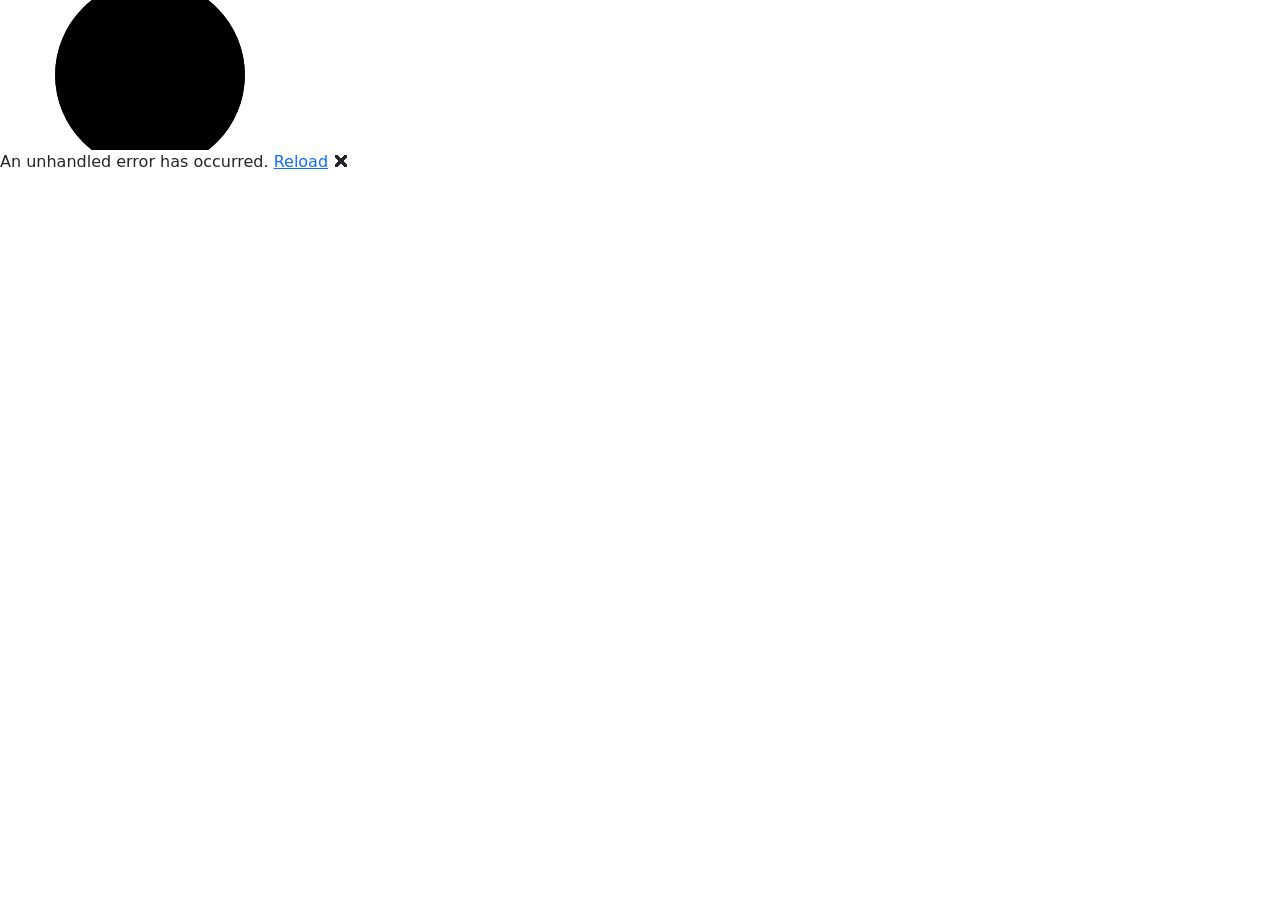
==== wwwroot/index.html @ 2dfd0fcc "wwwroot items" ====
<!DOCTYPE html>
<html lang="en">

<head>
    <meta charset="utf-8" />
    <meta name="viewport" content="width=device-width, initial-scale=1.0" />
    <title>Helldivers 2 Challenges</title>
    <base href="/" />
    <link rel="preload" id="webassembly" />
    <link
        href="https://cdn.jsdelivr.net/npm/bootstrap@5.1.3/dist/css/bootstrap.min.css"
        rel="stylesheet"
        integrity="sha384-1BmE4kWBq78iYhFldvKuhfTAU6auU8tT94WrHftjDbrCEXSU1oBoqyl2QvZ6jIW3"
        crossorigin="anonymous" />
    <link rel="stylesheet" href="https://cdn.jsdelivr.net/npm/bootstrap-icons@1.10.5/font/bootstrap-icons.css" />
    <link rel="preconnect" href="https://fonts.googleapis.com" />
    <link rel="preconnect" href="https://fonts.gstatic.com" crossorigin />
    <link href="https://fonts.googleapis.com/css2?family=Titillium+Web:ital,wght@0,200;0,300;0,400;0,600;0,700;0,900;1,200;1,300;1,400;1,600;1,700&display=swap" rel="stylesheet" />
    <link rel="stylesheet" href="css/app.css" />
    <link rel="icon" type="image/png" href="images/dressing/ministryOfTruthIcon.png" />
    <link href="Hd2Challenges.styles.css" rel="stylesheet" />
    <script type="importmap"></script>
</head>

<body>
    <div id="app">
        <svg class="loading-progress">
            <circle r="40%" cx="50%" cy="50%" />
            <circle r="40%" cx="50%" cy="50%" />
        </svg>
        <div class="loading-progress-text"></div>
    </div>

    <div id="blazor-error-ui">
        An unhandled error has occurred.
        <a href="." class="reload">Reload</a>
        <span class="dismiss">🗙</span>
    </div>
    <script src="js/app.js"></script>
    <script src="_framework/blazor.webassembly#[.{fingerprint}].js"></script>
</body>

</html>
---- wwwroot/css/app.css ----
html,
body {
    font-family: "Titillium Web", sans-serif;
    min-height: 100%;
}

body {
    background-color: #151c24;
    color: #f8f9fa;
}

h1:focus {
    outline: none;
}

.app-shell {
    min-height: 100vh;
}

.app-header {
    background-color: rgba(0, 0, 0, 0.15);
}

.home-card-image {
    height: 260px;
    object-fit: cover;
    object-position: top;
}

.mode-grid {
    display: grid;
    gap: 1rem;
}

.item-grid {
    display: grid;
    grid-template-columns: repeat(auto-fill, minmax(140px, 1fr));
    gap: 0.75rem;
}

.item-card {
    position: relative;
    border: 1px solid #3c434d;
}

.item-card-clickable:hover {
    transform: translateY(-2px);
    border-color: #ffc107;
}

.item-card-image {
    aspect-ratio: 1 / 1;
    object-fit: contain;
    padding: 0.5rem;
    background: #212830;
}

.item-card-badge {
    position: absolute;
    top: 0.5rem;
    right: 0.5rem;
    z-index: 2;
    background: rgba(13, 110, 253, 0.9);
    color: white;
    font-size: 0.75rem;
    padding: 0.1rem 0.4rem;
    border-radius: 999px;
}

.app-modal-backdrop {
    position: fixed;
    inset: 0;
    background: rgba(0, 0, 0, 0.7);
    display: flex;
    align-items: center;
    justify-content: center;
    padding: 1rem;
    z-index: 1050;
}

.app-modal {
    width: min(1100px, 100%);
    max-height: 90vh;
    overflow: auto;
}

.sticky-actions {
    position: sticky;
    bottom: 0;
    background: #151c24;
    padding-top: 0.75rem;
}

.specialist-image {
    height: 320px;
    object-fit: cover;
    object-position: top;
}

.mono-summary {
    white-space: pre-wrap;
    font-family: ui-monospace, SFMono-Regular, SFMono-Regular, Menlo, Monaco, Consolas, "Liberation Mono", "Courier New", monospace;
}

.section-card {
    background-color: #151c24;
    border: 1px solid #3c434d;
}

.compact-list {
    margin-bottom: 0;
    padding-left: 1rem;
}

.table-dark td,
.table-dark th {
    vertical-align: middle;
}

#blazor-error-ui {
    color-scheme: light only;
    background: lightyellow;
    bottom: 0;
    box-shadow: 0 -1px 2px rgba(0, 0, 0, 0.2);
    box-sizing: border-box;
    display: none;
    left: 0;
    padding: 0.6rem 1.25rem 0.7rem 1.25rem;
    position: fixed;
    width: 100%;
    z-index: 1000;
}

    #blazor-error-ui .dismiss {
        cursor: pointer;
        position: absolute;
        right: 0.75rem;
        top: 0.5rem;
    }

.blazor-error-boundary {
    background: url([data-uri]) no-repeat 1rem/1.8rem, #b32121;
    padding: 1rem 1rem 1rem 3.7rem;
    color: white;
}

    .blazor-error-boundary::after {
        content: "An error has occurred."
    }

.loading-progress {
    position: absolute;
    display: block;
    width: 8rem;
    height: 8rem;
    inset: 20vh 0 auto 0;
    margin: 0 auto 0 auto;
}

    .loading-progress circle {
        fill: none;
        stroke: #e0e0e0;
        stroke-width: 0.6rem;
        transform-origin: 50% 50%;
        transform: rotate(-90deg);
    }

        .loading-progress circle:last-child {
            stroke: #1b6ec2;
            stroke-dasharray: calc(3.141 * var(--blazor-load-percentage, 0%) * 0.8), 500%;
            transition: stroke-dasharray 0.05s ease-in-out;
        }

.loading-progress-text {
    position: absolute;
    text-align: center;
    font-weight: bold;
    inset: calc(20vh + 3.25rem) 0 auto 0.2rem;
}

    .loading-progress-text:after {
        content: var(--blazor-load-percentage-text, "Loading");
    }

code {
    color: #c02d76;
}

.form-floating > .form-control-plaintext::placeholder, .form-floating > .form-control::placeholder {
    color: var(--bs-secondary-color);
    text-align: end;
}

.form-floating > .form-control-plaintext:focus::placeholder, .form-floating > .form-control:focus::placeholder {
    text-align: start;
}
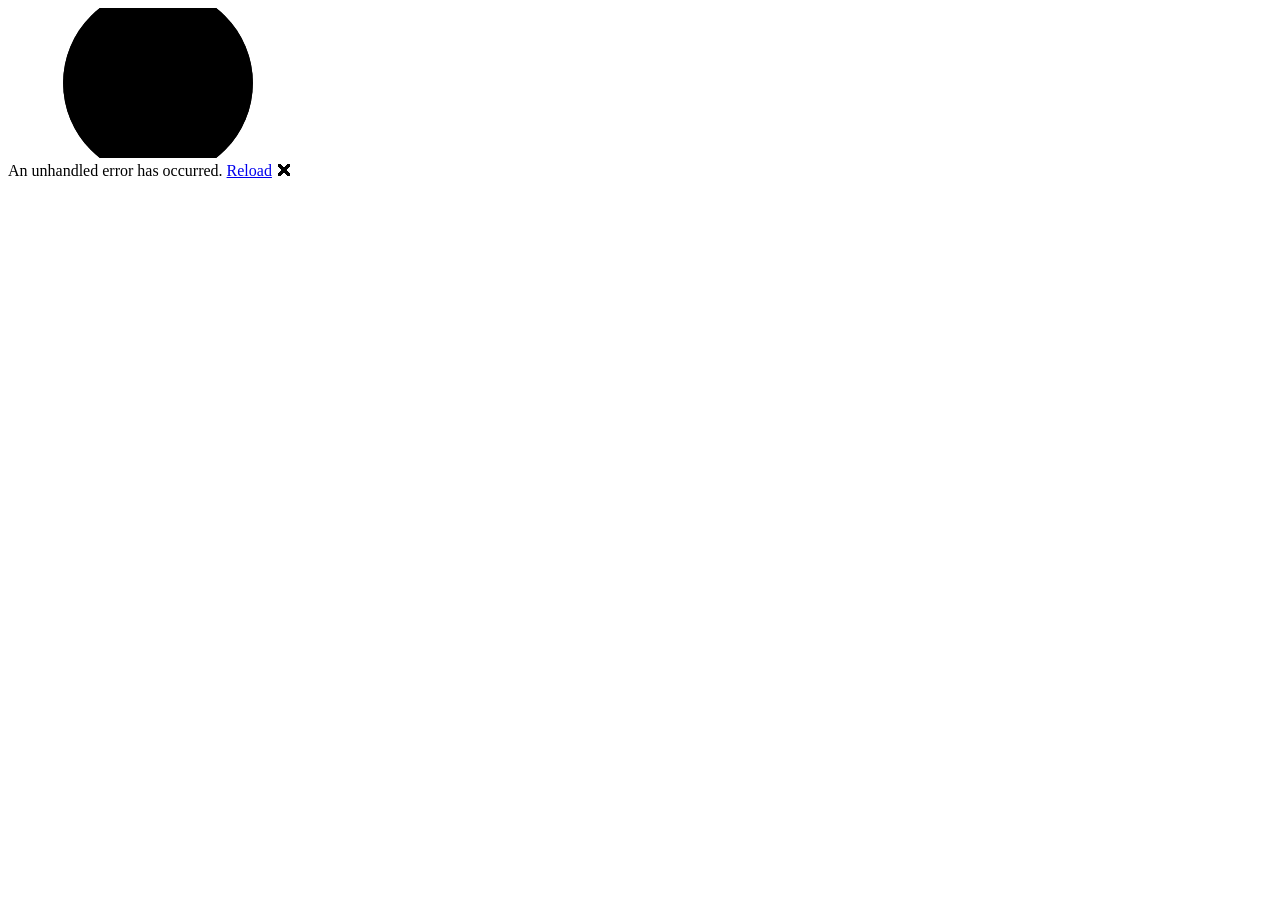
==== commit 93910e50: "udpated bootstrap css to latest version minor app.css changes based on that  changed bootstrap loadi" ====
--- a/wwwroot/index.html
+++ b/wwwroot/index.html
@@ -7,15 +7,7 @@
     <title>Helldivers 2 Challenges</title>
     <base href="/" />
     <link rel="preload" id="webassembly" />
-    <link
-        href="https://cdn.jsdelivr.net/npm/bootstrap@5.1.3/dist/css/bootstrap.min.css"
-        rel="stylesheet"
-        integrity="sha384-1BmE4kWBq78iYhFldvKuhfTAU6auU8tT94WrHftjDbrCEXSU1oBoqyl2QvZ6jIW3"
-        crossorigin="anonymous" />
-    <link rel="stylesheet" href="https://cdn.jsdelivr.net/npm/bootstrap-icons@1.10.5/font/bootstrap-icons.css" />
-    <link rel="preconnect" href="https://fonts.googleapis.com" />
-    <link rel="preconnect" href="https://fonts.gstatic.com" crossorigin />
-    <link href="https://fonts.googleapis.com/css2?family=Titillium+Web:ital,wght@0,200;0,300;0,400;0,600;0,700;0,900;1,200;1,300;1,400;1,600;1,700&display=swap" rel="stylesheet" />
+    <link href="lib/bootstrap/dist/css/bootstrap.min.css" rel="stylesheet" />
     <link rel="stylesheet" href="css/app.css" />
     <link rel="icon" type="image/png" href="images/dressing/ministryOfTruthIcon.png" />
     <link href="Hd2Challenges.styles.css" rel="stylesheet" />
--- a/wwwroot/css/app.css
+++ b/wwwroot/css/app.css
@@ -6,7 +6,7 @@
 
 body {
     background-color: #151c24;
-    color: #f8f9fa;
+    color: white;
 }
 
 h1:focus {
@@ -25,6 +25,10 @@
     height: 260px;
     object-fit: cover;
     object-position: top;
+}
+
+.card {
+    color: white
 }
 
 .mode-grid {
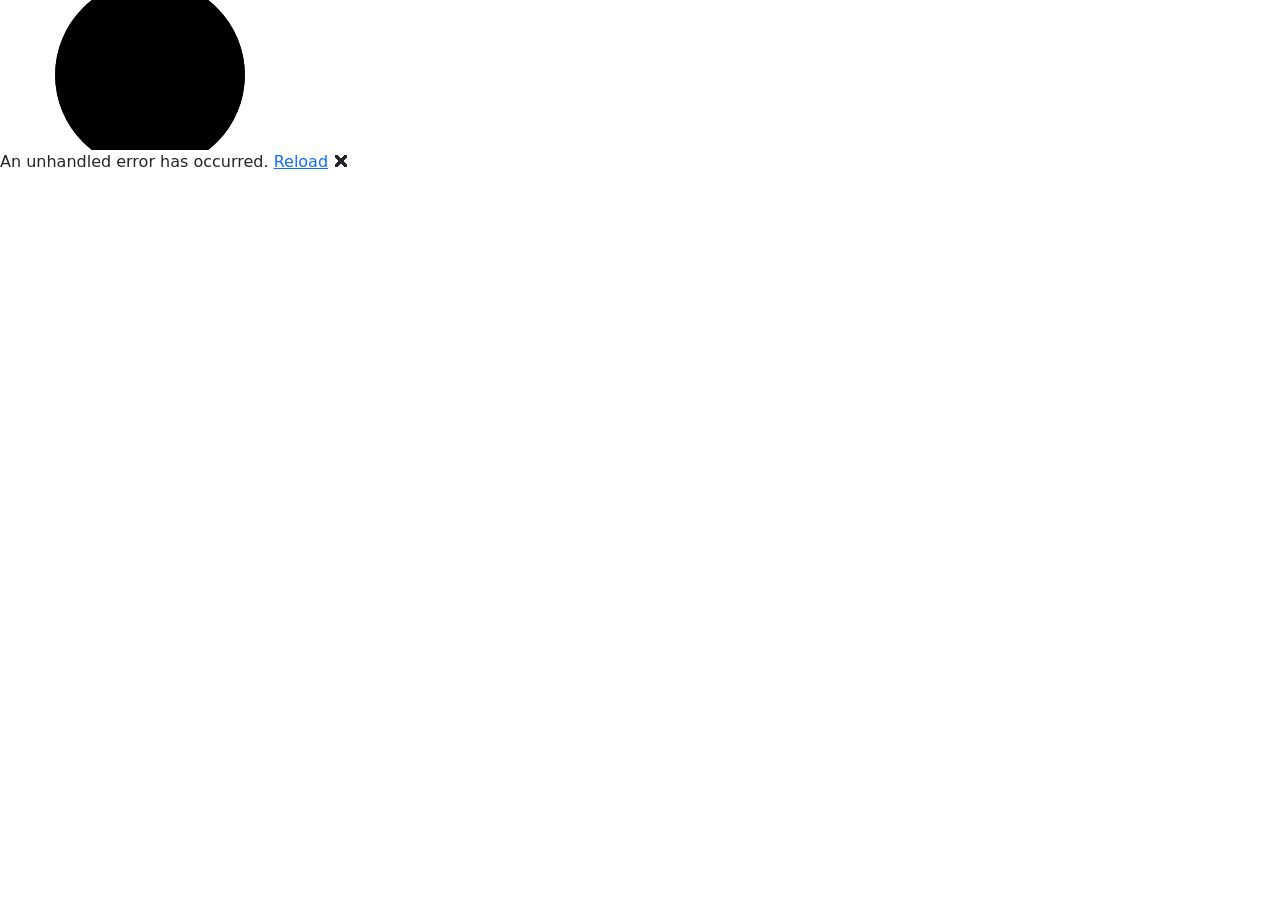
==== commit 5a6779d5: "cleaned up css moved bootstrap to jsdelivr to simplify build when moving to github pages" ====
--- a/wwwroot/index.html
+++ b/wwwroot/index.html
@@ -7,7 +7,7 @@
     <title>Helldivers 2 Challenges</title>
     <base href="/" />
     <link rel="preload" id="webassembly" />
-    <link href="lib/bootstrap/dist/css/bootstrap.min.css" rel="stylesheet" />
+    <link href="https://cdn.jsdelivr.net/npm/bootstrap@5.3.8/dist/css/bootstrap.min.css" rel="stylesheet" integrity="sha384-sRIl4kxILFvY47J16cr9ZwB07vP4J8+LH7qKQnuqkuIAvNWLzeN8tE5YBujZqJLB" crossorigin="anonymous">
     <link rel="stylesheet" href="css/app.css" />
     <link rel="icon" type="image/png" href="images/dressing/ministryOfTruthIcon.png" />
     <link href="Hd2Challenges.styles.css" rel="stylesheet" />
@@ -20,7 +20,7 @@
             <circle r="40%" cx="50%" cy="50%" />
             <circle r="40%" cx="50%" cy="50%" />
         </svg>
-        <div class="loading-progress-text"></div>
+        <div class="loading-progress-text text-light"></div>
     </div>
 
     <div id="blazor-error-ui">
--- a/wwwroot/css/app.css
+++ b/wwwroot/css/app.css
@@ -6,34 +6,13 @@
 
 body {
     background-color: #151c24;
-    color: white;
+    scrollbar-color: #596574 transparent;
+    scrollbar-width: thin;
 }
 
-h1:focus {
-    outline: none;
-}
-
-.app-shell {
-    min-height: 100vh;
-}
-
-.app-header {
-    background-color: rgba(0, 0, 0, 0.15);
-}
-
-.home-card-image {
-    height: 260px;
-    object-fit: cover;
-    object-position: top;
-}
-
-.card {
-    color: white
-}
-
-.mode-grid {
-    display: grid;
-    gap: 1rem;
+* {
+    scrollbar-color: #596574 transparent;
+    scrollbar-width: thin;
 }
 
 .item-grid {
@@ -42,83 +21,9 @@
     gap: 0.75rem;
 }
 
-.item-card {
-    position: relative;
-    border: 1px solid #3c434d;
-}
-
-.item-card-clickable:hover {
-    transform: translateY(-2px);
-    border-color: #ffc107;
-}
-
-.item-card-image {
-    aspect-ratio: 1 / 1;
-    object-fit: contain;
-    padding: 0.5rem;
-    background: #212830;
-}
-
-.item-card-badge {
-    position: absolute;
-    top: 0.5rem;
-    right: 0.5rem;
-    z-index: 2;
-    background: rgba(13, 110, 253, 0.9);
-    color: white;
-    font-size: 0.75rem;
-    padding: 0.1rem 0.4rem;
-    border-radius: 999px;
-}
-
-.app-modal-backdrop {
-    position: fixed;
-    inset: 0;
-    background: rgba(0, 0, 0, 0.7);
-    display: flex;
-    align-items: center;
-    justify-content: center;
-    padding: 1rem;
-    z-index: 1050;
-}
-
-.app-modal {
-    width: min(1100px, 100%);
-    max-height: 90vh;
-    overflow: auto;
-}
-
-.sticky-actions {
-    position: sticky;
-    bottom: 0;
-    background: #151c24;
-    padding-top: 0.75rem;
-}
-
-.specialist-image {
-    height: 320px;
-    object-fit: cover;
-    object-position: top;
-}
-
-.mono-summary {
-    white-space: pre-wrap;
-    font-family: ui-monospace, SFMono-Regular, SFMono-Regular, Menlo, Monaco, Consolas, "Liberation Mono", "Courier New", monospace;
-}
-
 .section-card {
     background-color: #151c24;
     border: 1px solid #3c434d;
-}
-
-.compact-list {
-    margin-bottom: 0;
-    padding-left: 1rem;
-}
-
-.table-dark td,
-.table-dark th {
-    vertical-align: middle;
 }
 
 #blazor-error-ui {
@@ -135,22 +40,12 @@
     z-index: 1000;
 }
 
-    #blazor-error-ui .dismiss {
-        cursor: pointer;
-        position: absolute;
-        right: 0.75rem;
-        top: 0.5rem;
-    }
-
-.blazor-error-boundary {
-    background: url([data-uri]) no-repeat 1rem/1.8rem, #b32121;
-    padding: 1rem 1rem 1rem 3.7rem;
-    color: white;
+#blazor-error-ui .dismiss {
+    cursor: pointer;
+    position: absolute;
+    right: 0.75rem;
+    top: 0.5rem;
 }
-
-    .blazor-error-boundary::after {
-        content: "An error has occurred."
-    }
 
 .loading-progress {
     position: absolute;
@@ -161,19 +56,19 @@
     margin: 0 auto 0 auto;
 }
 
-    .loading-progress circle {
-        fill: none;
-        stroke: #e0e0e0;
-        stroke-width: 0.6rem;
-        transform-origin: 50% 50%;
-        transform: rotate(-90deg);
-    }
+.loading-progress circle {
+    fill: none;
+    stroke: #e0e0e0;
+    stroke-width: 0.6rem;
+    transform-origin: 50% 50%;
+    transform: rotate(-90deg);
+}
 
-        .loading-progress circle:last-child {
-            stroke: #1b6ec2;
-            stroke-dasharray: calc(3.141 * var(--blazor-load-percentage, 0%) * 0.8), 500%;
-            transition: stroke-dasharray 0.05s ease-in-out;
-        }
+.loading-progress circle:last-child {
+    stroke: #1b6ec2;
+    stroke-dasharray: calc(3.141 * var(--blazor-load-percentage, 0%) * 0.8), 500%;
+    transition: stroke-dasharray 0.05s ease-in-out;
+}
 
 .loading-progress-text {
     position: absolute;
@@ -182,19 +77,6 @@
     inset: calc(20vh + 3.25rem) 0 auto 0.2rem;
 }
 
-    .loading-progress-text:after {
-        content: var(--blazor-load-percentage-text, "Loading");
-    }
-
-code {
-    color: #c02d76;
-}
-
-.form-floating > .form-control-plaintext::placeholder, .form-floating > .form-control::placeholder {
-    color: var(--bs-secondary-color);
-    text-align: end;
-}
-
-.form-floating > .form-control-plaintext:focus::placeholder, .form-floating > .form-control:focus::placeholder {
-    text-align: start;
+.loading-progress-text:after {
+    content: var(--blazor-load-percentage-text, "Loading");
 }
